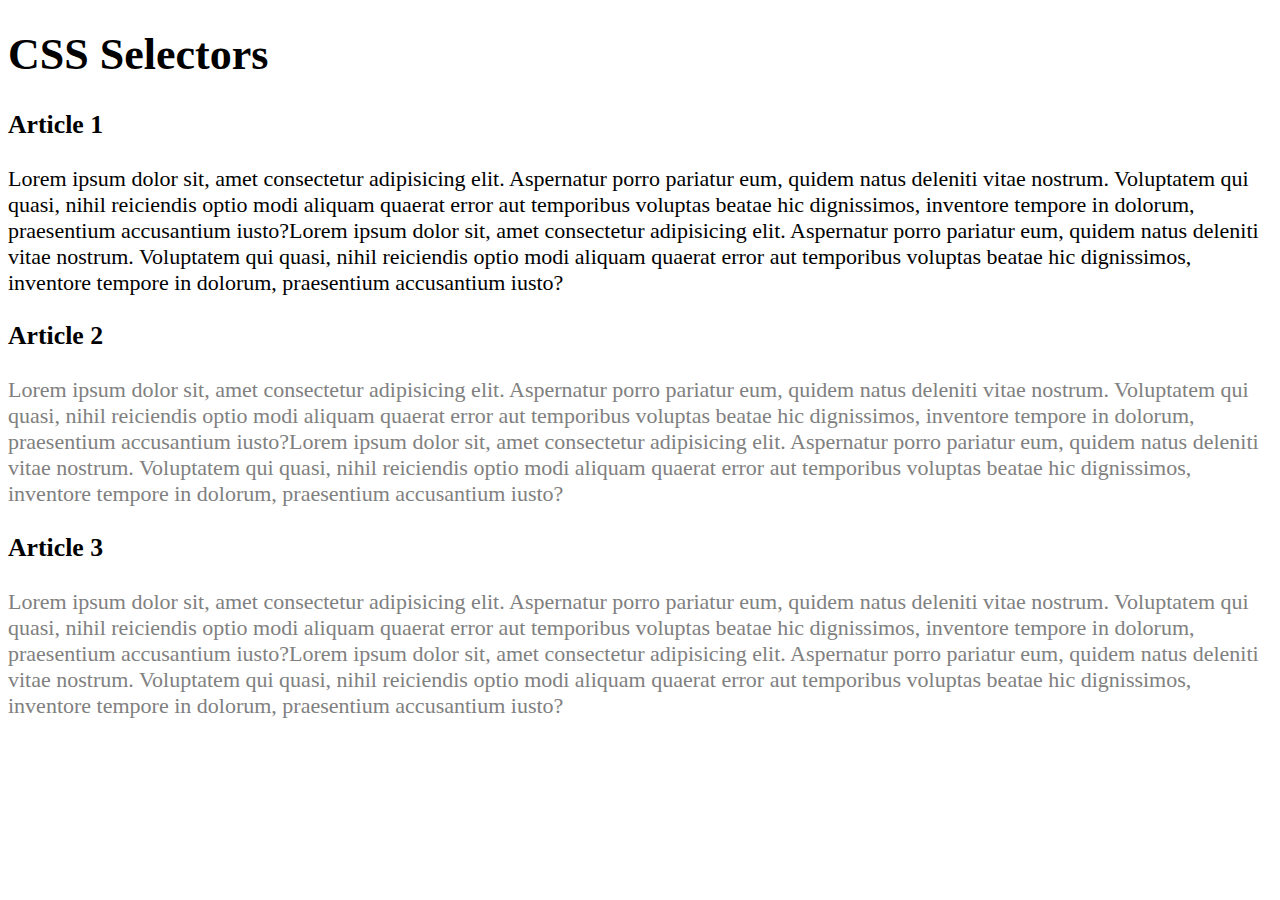
==== index-2.html @ e131ca33 "my first commit" ====
<!DOCTYPE html>
<html lang="en">
<head>
    <meta charset="UTF-8">
    <meta http-equiv="X-UA-Compatible" content="IE=edge">
    <meta name="viewport" content="width=device-width, initial-scale=1.0">
    <link rel="stylesheet" href="css/style.css">
    <title>Document</title>
</head>
<body>
    <h1>CSS Selectors</h1>
    <h3>Article 1</h3>
    <p>Lorem ipsum dolor sit, amet consectetur adipisicing elit. Aspernatur porro pariatur eum, quidem natus deleniti vitae nostrum. Voluptatem qui quasi, nihil reiciendis optio modi aliquam quaerat error aut temporibus voluptas beatae hic dignissimos, inventore tempore in dolorum, praesentium accusantium iusto?Lorem ipsum dolor sit, amet consectetur adipisicing elit. Aspernatur porro pariatur eum, quidem natus deleniti vitae nostrum. Voluptatem qui quasi, nihil reiciendis optio modi aliquam quaerat error aut temporibus voluptas beatae hic dignissimos, inventore tempore in dolorum, praesentium accusantium iusto?</p>
    <h3>Article 2</h3>
    <p class="gray">Lorem ipsum dolor sit, amet consectetur adipisicing elit. Aspernatur porro pariatur eum, quidem natus deleniti vitae nostrum. Voluptatem qui quasi, nihil reiciendis optio modi aliquam quaerat error aut temporibus voluptas beatae hic dignissimos, inventore tempore in dolorum, praesentium accusantium iusto?Lorem ipsum dolor sit, amet consectetur adipisicing elit. Aspernatur porro pariatur eum, quidem natus deleniti vitae nostrum. Voluptatem qui quasi, nihil reiciendis optio modi aliquam quaerat error aut temporibus voluptas beatae hic dignissimos, inventore tempore in dolorum, praesentium accusantium iusto?</p>
    <h3>Article 3</h3>
    <p class="gray">Lorem ipsum dolor sit, amet consectetur adipisicing elit. Aspernatur porro pariatur eum, quidem natus deleniti vitae nostrum. Voluptatem qui quasi, nihil reiciendis optio modi aliquam quaerat error aut temporibus voluptas beatae hic dignissimos, inventore tempore in dolorum, praesentium accusantium iusto?Lorem ipsum dolor sit, amet consectetur adipisicing elit. Aspernatur porro pariatur eum, quidem natus deleniti vitae nostrum. Voluptatem qui quasi, nihil reiciendis optio modi aliquam quaerat error aut temporibus voluptas beatae hic dignissimos, inventore tempore in dolorum, praesentium accusantium iusto?</p>

</body>
</html>
---- css/style.css ----
body{
    font-size: 22px;
}
.gray{
    color:grey;
}
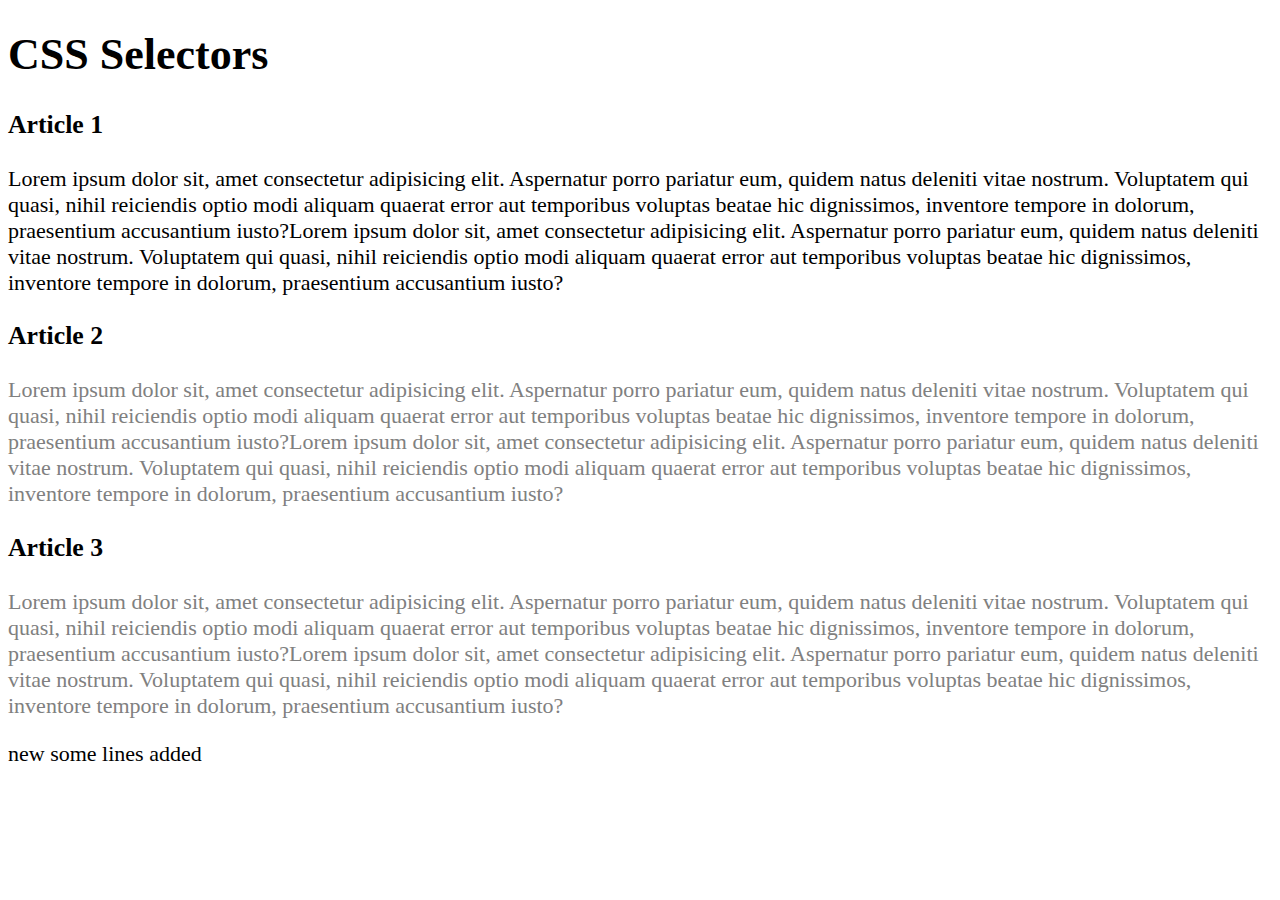
==== commit f5042729: "second commit some new lines added" ====
--- a/index-2.html
+++ b/index-2.html
@@ -15,6 +15,7 @@
     <p class="gray">Lorem ipsum dolor sit, amet consectetur adipisicing elit. Aspernatur porro pariatur eum, quidem natus deleniti vitae nostrum. Voluptatem qui quasi, nihil reiciendis optio modi aliquam quaerat error aut temporibus voluptas beatae hic dignissimos, inventore tempore in dolorum, praesentium accusantium iusto?Lorem ipsum dolor sit, amet consectetur adipisicing elit. Aspernatur porro pariatur eum, quidem natus deleniti vitae nostrum. Voluptatem qui quasi, nihil reiciendis optio modi aliquam quaerat error aut temporibus voluptas beatae hic dignissimos, inventore tempore in dolorum, praesentium accusantium iusto?</p>
     <h3>Article 3</h3>
     <p class="gray">Lorem ipsum dolor sit, amet consectetur adipisicing elit. Aspernatur porro pariatur eum, quidem natus deleniti vitae nostrum. Voluptatem qui quasi, nihil reiciendis optio modi aliquam quaerat error aut temporibus voluptas beatae hic dignissimos, inventore tempore in dolorum, praesentium accusantium iusto?Lorem ipsum dolor sit, amet consectetur adipisicing elit. Aspernatur porro pariatur eum, quidem natus deleniti vitae nostrum. Voluptatem qui quasi, nihil reiciendis optio modi aliquam quaerat error aut temporibus voluptas beatae hic dignissimos, inventore tempore in dolorum, praesentium accusantium iusto?</p>
+    <p>new some lines added</p>
 
 </body>
 </html>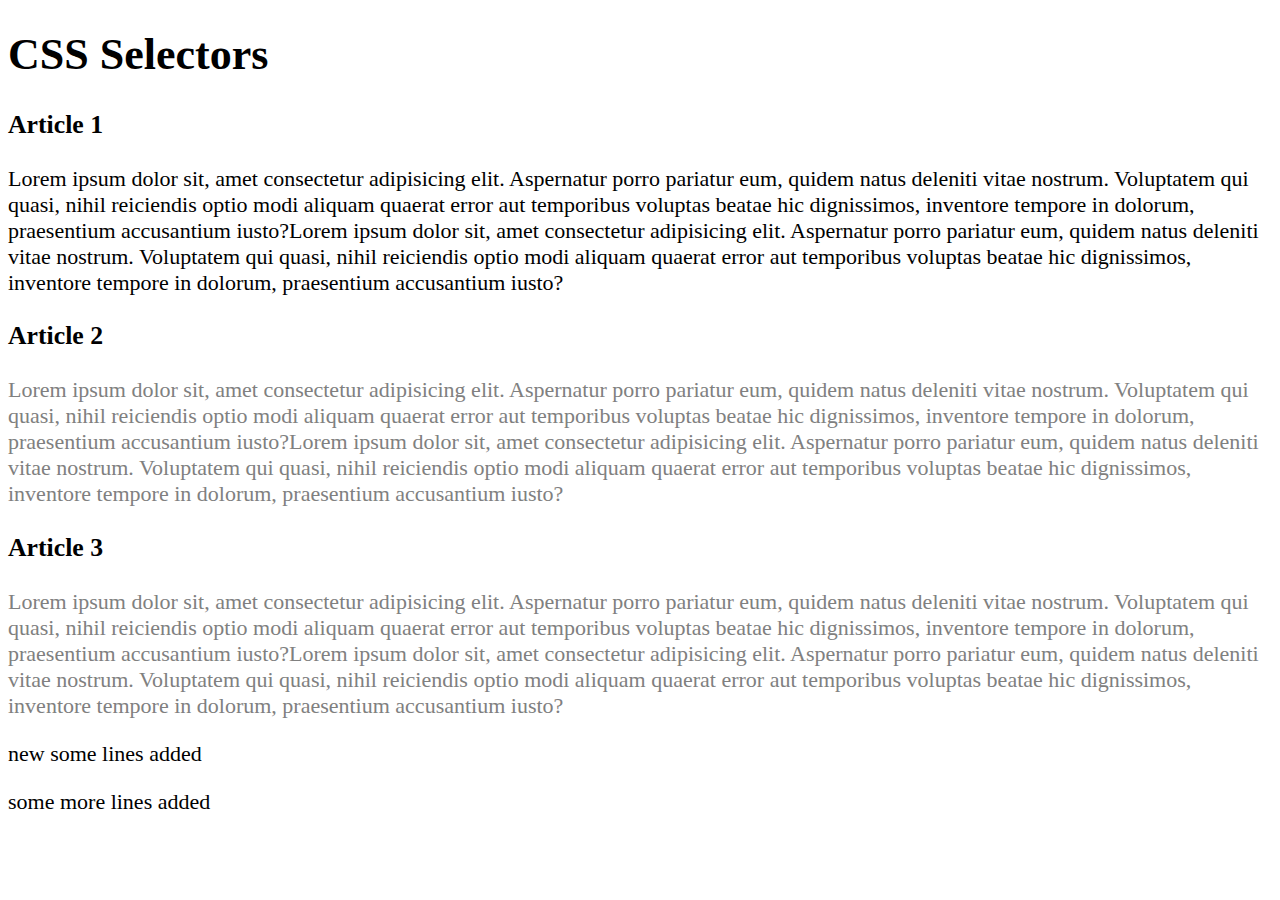
==== commit a1d5dae4: "third commit added" ====
--- a/index-2.html
+++ b/index-2.html
@@ -17,5 +17,7 @@
     <p class="gray">Lorem ipsum dolor sit, amet consectetur adipisicing elit. Aspernatur porro pariatur eum, quidem natus deleniti vitae nostrum. Voluptatem qui quasi, nihil reiciendis optio modi aliquam quaerat error aut temporibus voluptas beatae hic dignissimos, inventore tempore in dolorum, praesentium accusantium iusto?Lorem ipsum dolor sit, amet consectetur adipisicing elit. Aspernatur porro pariatur eum, quidem natus deleniti vitae nostrum. Voluptatem qui quasi, nihil reiciendis optio modi aliquam quaerat error aut temporibus voluptas beatae hic dignissimos, inventore tempore in dolorum, praesentium accusantium iusto?</p>
     <p>new some lines added</p>
 
+    <p>some more lines added</p>
+
 </body>
 </html>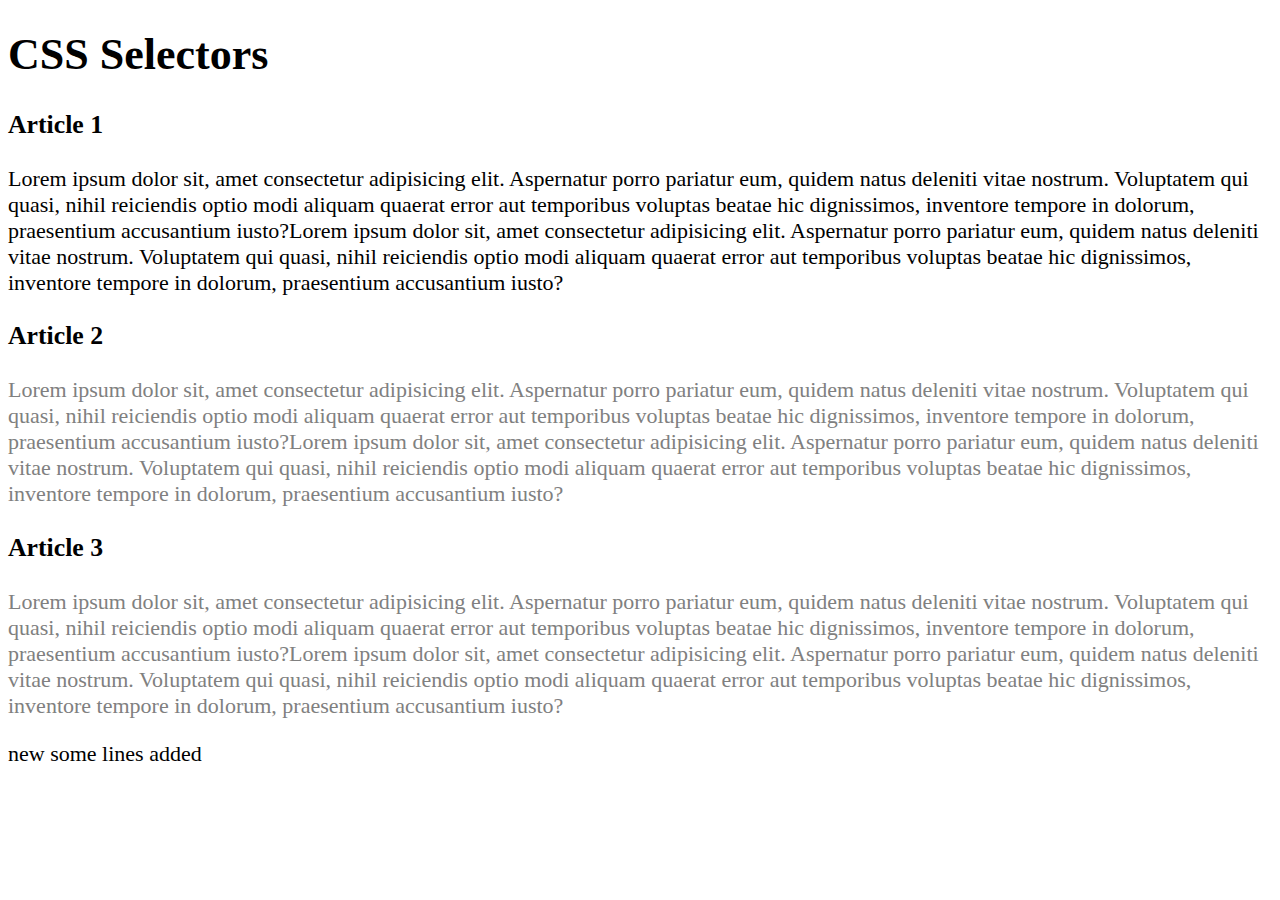
==== commit 0561d545: "third commit" ====
--- a/index-2.html
+++ b/index-2.html
@@ -17,7 +17,7 @@
     <p class="gray">Lorem ipsum dolor sit, amet consectetur adipisicing elit. Aspernatur porro pariatur eum, quidem natus deleniti vitae nostrum. Voluptatem qui quasi, nihil reiciendis optio modi aliquam quaerat error aut temporibus voluptas beatae hic dignissimos, inventore tempore in dolorum, praesentium accusantium iusto?Lorem ipsum dolor sit, amet consectetur adipisicing elit. Aspernatur porro pariatur eum, quidem natus deleniti vitae nostrum. Voluptatem qui quasi, nihil reiciendis optio modi aliquam quaerat error aut temporibus voluptas beatae hic dignissimos, inventore tempore in dolorum, praesentium accusantium iusto?</p>
     <p>new some lines added</p>
 
-    <p>some more lines added</p>
+    
 
 </body>
 </html>